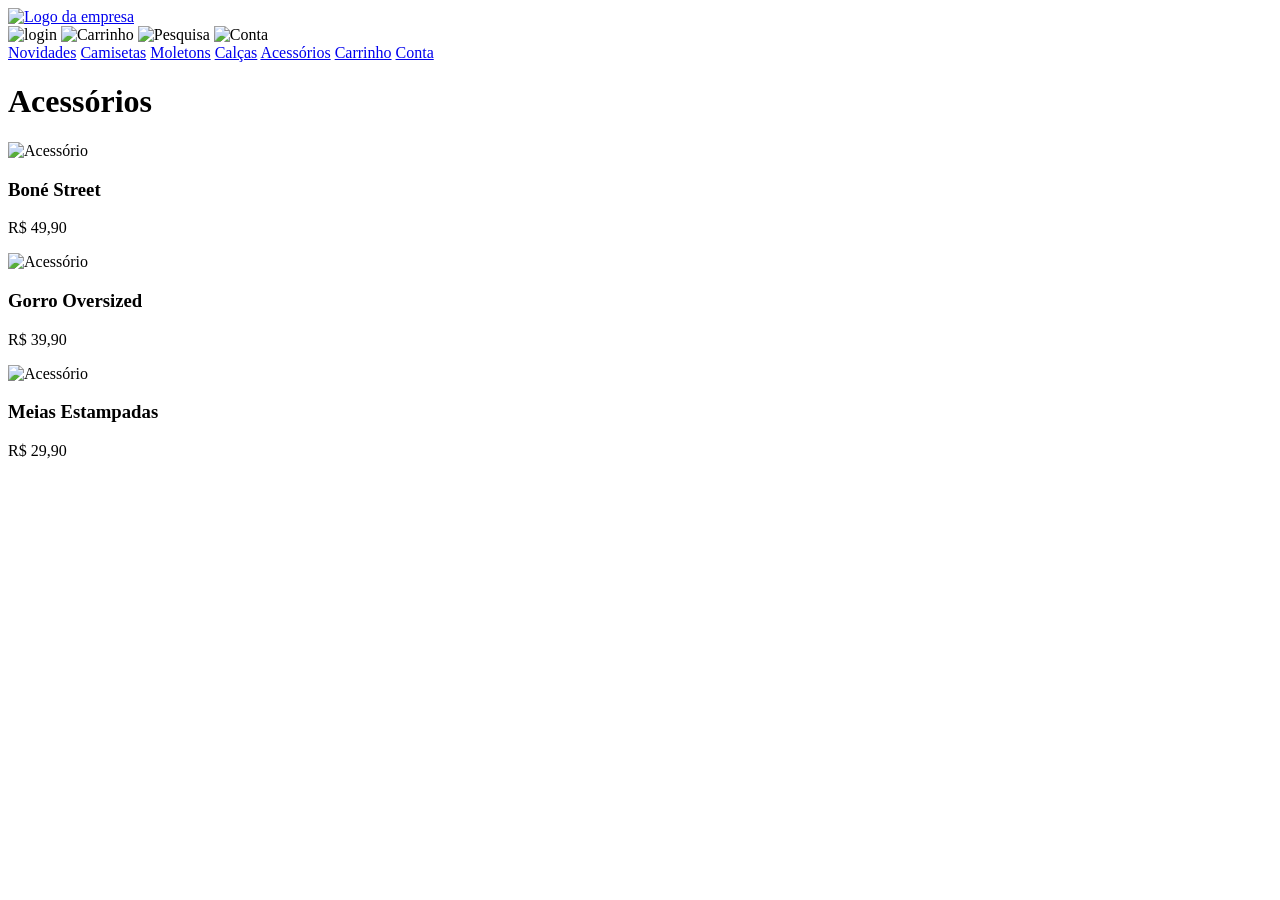
==== acessorios.html @ 5329b98c "Add files via upload" ====
<!DOCTYPE html>
<html lang="en">
<head>
    <meta charset="UTF-8">
    <meta name="viewport" content="width=device-width, initial-scale=1.0">
    <link rel="icon" type="image/png" sizes="32x32" href="img/favicon.png">
    <link rel="stylesheet" href="css/style.css">
    <link href="https://fonts.googleapis.com/css2?family=Poppins:wght@400;600;700&display=swap" rel="stylesheet">
    <title>Ek vision</title>
    
</head>
<body>
    <a href="index.html">
        <img class="logo" src="img/logo.png" alt="Logo da empresa" style="width: 100px; height: auto;">
    </a>
    
    <div class="icones">
         <img src="img/login.png" alt="login" class="icone "> 
        <img src="img/carrinho.png" alt="Carrinho" class="icone">
        <img src="img/pesquisa.png" alt="Pesquisa" class="icone">
        <img src="img/home (1).png" alt="Conta" class="icone">
       
    </div>

    <div class="menu">
    <a href="index.html">Novidades</a>
    <a href="camisetas.html">Camisetas</a>
    <a href="moletons.html">Moletons</a>
    <a href="calcas.html">Calças</a>
    <a href="acessorios.html">Acessórios</a>
    <a href="carrinho.html">Carrinho</a>
    <a href="conta.html">Conta</a>
    </div>

    <h1>Acessórios </h1>

    <div class="produtos">
        <div class="cards">

            <div class="card">
                <img src="img/bone1.webp" alt="Acessório">
                <h3>Boné Street</h3>
                <p>R$ 49,90</p>
            </div>

            <div class="card">
                <img src="img/acessorios.webp" alt="Acessório">
                <h3>Gorro Oversized</h3>
                <p>R$ 39,90</p>
            </div>

            <div class="card">
                <img src="img/acessorios3.jpg" alt="Acessório">
                <h3>Meias Estampadas</h3>
                <p>R$ 29,90</p>
            </div>

        </div>
    </div>
    
</body>
</html>
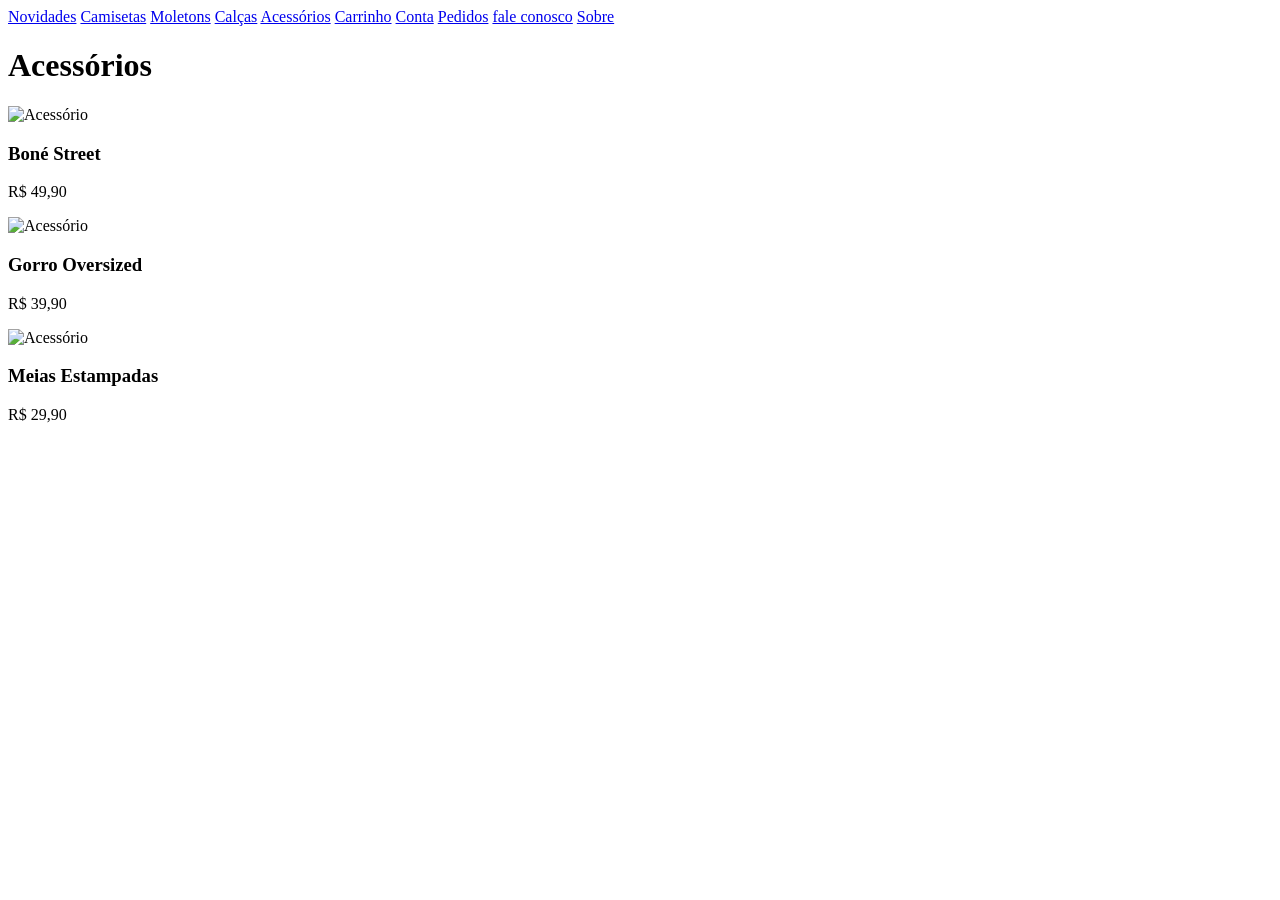
==== commit 5a6c7757: "Add files via upload" ====
--- a/acessorios.html
+++ b/acessorios.html
@@ -1,5 +1,6 @@
 <!DOCTYPE html>
 <html lang="en">
+
 <head>
     <meta charset="UTF-8">
     <meta name="viewport" content="width=device-width, initial-scale=1.0">
@@ -7,32 +8,27 @@
     <link rel="stylesheet" href="css/style.css">
     <link href="https://fonts.googleapis.com/css2?family=Poppins:wght@400;600;700&display=swap" rel="stylesheet">
     <title>Ek vision</title>
-    
+
 </head>
+
 <body>
-    <a href="index.html">
-        <img class="logo" src="img/logo.png" alt="Logo da empresa" style="width: 100px; height: auto;">
-    </a>
-    
-    <div class="icones">
-         <img src="img/login.png" alt="login" class="icone "> 
-        <img src="img/carrinho.png" alt="Carrinho" class="icone">
-        <img src="img/pesquisa.png" alt="Pesquisa" class="icone">
-        <img src="img/home (1).png" alt="Conta" class="icone">
-       
-    </div>
+    <header>
+        <nav class="menu">
+            <a href="index.html">Novidades</a>
+            <a href="camisetas.html">Camisetas</a>
+            <a href="moletons.html">Moletons</a>
+            <a href="calcas.html">Calças</a>
+            <a href="acessorios.html">Acessórios</a>
+            <a href="carrinho.html">Carrinho</a>
+            <a href="conta.html">Conta</a>
+            <a href="pedidos.html">Pedidos</a>
+            <a href="contato.html">fale conosco</a>
+            <a href="sobre.html">Sobre</a>
+        </nav>
 
-    <div class="menu">
-    <a href="index.html">Novidades</a>
-    <a href="camisetas.html">Camisetas</a>
-    <a href="moletons.html">Moletons</a>
-    <a href="calcas.html">Calças</a>
-    <a href="acessorios.html">Acessórios</a>
-    <a href="carrinho.html">Carrinho</a>
-    <a href="conta.html">Conta</a>
-    </div>
-
-    <h1>Acessórios </h1>
+    </header>
+    <main>
+        <h1>Acessórios </h1>
 
     <div class="produtos">
         <div class="cards">
@@ -57,6 +53,12 @@
 
         </div>
     </div>
+
+    </main>
+
+    
+
     
 </body>
+
 </html>
